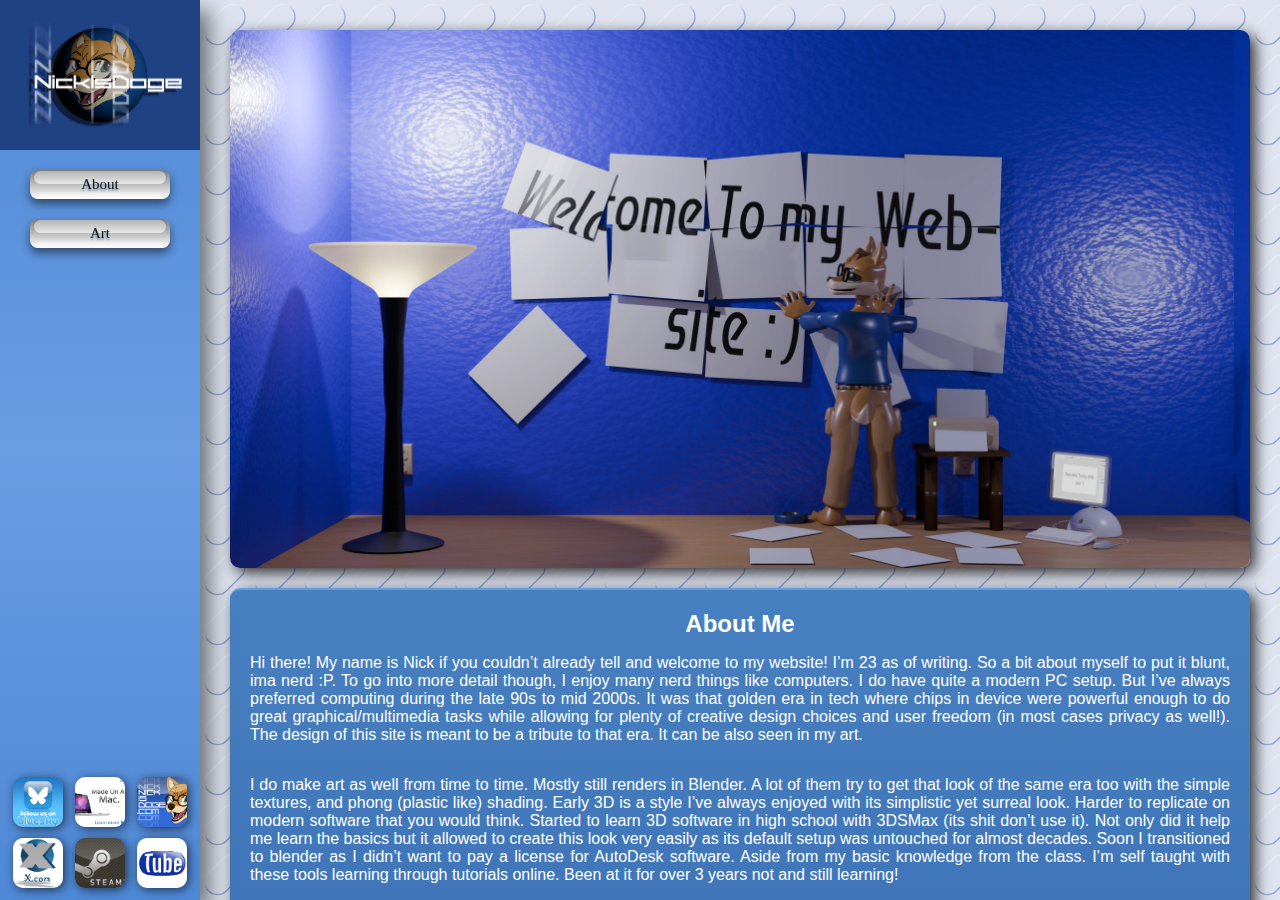
==== index.html @ 628ba771 "yeag" ====
<!DOCTYPE html>
<html lang="en">
<meta name="viewport" content="width=device-width, initial-scale=1">
<head>
    <title>NickisDoge</title>
    <style> @import "style.css"</style>
</head>

<body>
   <div id="left-pane">
    	<div id="banner"></div>
        <div class="button-container">
            <a href="#" class="aqua active" data-tab="about">About</a>
            <a href="#" class="aqua" data-tab="artcorner">Art</a>
        </div>
        
		<div id="info-container">
    		<a href="https://bsky.app/profile/nickisdoge.bsky.social" target="_blank">
      		<img src="link_buttons/bsky_button_square.webp">
    		</a>
    	    <a href="https://www.apple.com/mac/" target="_blank">
      		<img src="link_buttons/mac_button.webp">
    		</a>
    		<a href="https://nickisdoge.com/ target="_blank">
      		<img src="link_buttons/nick_button.webp">
    		</a>
    		<a href="paypal\paypal.html">
      		<img src="link_buttons/paypal_button.webp" target="_blank">
    		</a>
    		<a href="https://steamcommunity.com/id/nickisdoge/" target="_blank">
      		<img src="link_buttons/steam_button.webp">
    		</a>
    		<a href="https://youtube.com/@nickisdoge" target="_blank">
      		<img src="link_buttons/tube_square.webp">
    		</a>	
    	
  		</div>
	</div>


    <div id="right-pane">
    <div class="container">
        
        <div id="about" class="tab-content active">
        	 <div class="image">
            	<img src="about_banner.webp" ></img>
        	</div>
			<div class="main-container">
				<h2>About Me</h2>
				<p>Hi there! My name is Nick if you couldn’t already tell and welcome to my website! I’m 23 as of writing. So a bit about myself to put it blunt, ima nerd :P. To go into more detail though, I enjoy many nerd things like computers. I do have quite a modern PC setup. But I’ve always preferred computing during the late 90s to mid 2000s. It was that golden era in tech where chips in device were powerful enough to do great graphical/multimedia tasks while allowing for plenty of creative design choices and user freedom (in most cases privacy as well!). The design of this site is meant to be a tribute to that era. It can be also seen in my art. </p>

 <p>I do make art as well from time to time. Mostly still renders in Blender. A lot of them try to get that look of the same era too with the simple textures, and phong (plastic like) shading. Early 3D is a style I’ve always enjoyed with its simplistic yet surreal look. Harder to replicate on modern software that you would think. Started to learn 3D software in high school with 3DSMax (its shit don’t use it). Not only did it help me learn the basics but it allowed to create this look very easily as its default setup was untouched for almost decades. Soon I transitioned to blender as I didn’t want to pay a license for AutoDesk software. Aside from my basic knowledge from the class. I’m self taught with these tools learning through tutorials online. Been at it for over 3 years not and still learning!</p>

<p>As you can also tell I’m a furry! <img src="about_me_portait.webp" class="left-half"> As I have a fursona based of my favorite breed of dog, the shiba inu. Hes the pure definition of fursona They’re also the inspiration for my username. Love the doge meme when I was young so I just combined that and my name and the meme to get NickIsDoge! could never come up with a better one and many people already knew my by it, so its stuck for a long time!</p>

<p>Thats the gist!! You can stop by the art corner to see more art ive made or art ive commissioned people to made. Enjoy!</p>

<p style="text-align: center">Last Updated: 2025-02-05</a>
			</div>
        </div>
        
        
        <div id="artcorner" class="tab-content">
           <div class="image">
            	<img src="art_banner_1.webp" ></img>
        	</div>
        	
        	<div class="main-container">
        		<h2>Welcome to my art gallery!</h2>
        		<p>This is not all the art I've made. done work in other programs too. not even all my blender work too, been using it for over 4 years. these are what I consider to be a selection of the highlights!</p>
        	</div>
        	
			<div class="main-container">
				<h2>My Art</h2>
            	<div class="gallery">
    				<a href="gallery_made/absolute_cinema_2.png" target="_blank"><img src="gallery_made/absolute_cinema_2.png"></a>
    				<a href="gallery_made/BG2Render_2.webp" target="_blank"><img src="gallery_made/BG2Render_2.webp"></a>
    				<a href="gallery_made/bluhandfinal.jpg" target="_blank"><img src="gallery_made/bluhandfinal.jpg"></a>
    				<a href="gallery_made/eggblend.png" target="_blank"><img src="gallery_made/eggblend.png"></a>
    				<a href="gallery_made/fox_computing_poster.png" target="_blank"><img src="gallery_made/fox_computing_poster.png"></a>
    				<a href="gallery_made/litdoge_2.png" target="_blank"><img src="gallery_made/litdoge_2.png"></a>
    				<a href="gallery_made/macii_4K_fix.png" target="_blank"><img src="gallery_made/macii_4K_fix.png"></a>
    				<a href="gallery_made/newport_edit.png" target="_blank"><img src="gallery_made/newport_edit.png"></a>
    				<a href="gallery_made/nickisdoge_render.png" target="_blank"><img src="gallery_made/nickisdoge_render.png" style="object-position:left"></a>
    				<a href="gallery_made/piss_final.png" target="_blank"><img src="gallery_made/piss_final.png" style="object-position:top"></a>
    				<a href="gallery_made/render_time.png" target="_blank"><img src="gallery_made/render_time.png"></a>
    				<a href="gallery_made/soretro_2.png" target="_blank"><img src="gallery_made/soretro_2.png"></a>
    				<a href="gallery_made/spray.png" target="_blank"><img src="gallery_made/spray.png"></a>
    				<a href="gallery_made/untitled2.png" target="_blank"><img src="gallery_made/untitled2.png"></a>
    				<a href="gallery_made/winchess.png" target="_blank"><img src="gallery_made/winchess.png"></a>
    				<a href="gallery_made/Xenia_Render_3.png" target="_blank"><img src="gallery_made/Xenia_Render_3.png"></a>
				</div>
			</div>
			
			<div class="main-container">
				<h2>Commissioned Art</h2>
				<p>Not only do I enjoy making art but I love supporting people who do! below is pretty much all the art I've commissioned since the start. some shown is done by friend and others great artists! some was also bought art, inspired art, or fun little doodles as well that I would like to show off too.</p>
            	<div class="gallery">
    				<a href="gallery_comms/101323_Nickisdoge.png" target="_blank"><img src="gallery_comms/101323_Nickisdoge.png" ></a>
    				<a href="gallery_comms/20230725_071541.jpg" target="_blank"><img src="gallery_comms/20230725_071541.jpg" ></a>
    				<a href="gallery_comms/20250116_154334.jpeg" target="_blank"><img src="gallery_comms/20250116_154334.jpeg" ></a>
    				<a href="gallery_comms/1000007060.jpeg" target="_blank"><img src="gallery_comms/1000007060.jpeg" ></a>
    				<a href="gallery_comms/1000007507.png" target="_blank"><img src="gallery_comms/1000007507.png" ></a>
    				<a href="gallery_comms/1000008266.png" target="_blank"><img src="gallery_comms/1000008266.png" style="object-position:top" ></a>
    				<a href="gallery_comms/1000008562.jpeg" target="_blank"><img src="gallery_comms/1000008562.jpeg" ></a>
    				<a href="gallery_comms/1000008810.jpeg" target="_blank"><img src="gallery_comms/1000008810.jpeg" ></a>
    				
    				<a href="gallery_comms/1000008961.jpeg" target="_blank"><img src="gallery_comms/1000008961.jpeg" ></a>
    				<a href="gallery_comms/1000009066.png" target="_blank"><img src="gallery_comms/1000009066.png" ></a>
    				<a href="gallery_comms/1000009167.png" target="_blank"><img src="gallery_comms/1000009167.png" style="object-position:top" ></a>
    				<a href="gallery_comms/1000009617.jpeg" target="_blank"><img src="gallery_comms/1000009617.jpeg" style="object-position:top" ></a>
    				<a href="gallery_comms/1000009624.jpeg" target="_blank"><img src="gallery_comms/1000009624.jpeg" ></a>
    				<a href="gallery_comms/1000010186.jpeg" target="_blank"><img src="gallery_comms/1000010186.jpeg" style="object-position:top" ></a>

    				<a href="gallery_comms/IMG_4569.PNG" target="_blank"><img src="gallery_comms/IMG_4569.PNG" ></a>
    				<a href="gallery_comms/IMG_4570.PNG" target="_blank"><img src="gallery_comms/IMG_4570.PNG" ></a>
    				<a href="gallery_comms/IMG_9548.png" target="_blank"><img src="gallery_comms/IMG_9548.png" ></a>
    				<a href="gallery_comms/IMG_9656.jpeg" target="_blank"><img src="gallery_comms/IMG_9656.jpeg" style="object-position:top"></a>
    				<a href="gallery_comms/nickcomm.png" target="_blank"><img src="gallery_comms/nickcomm.png" ></a>
    				<a href="gallery_comms/nickisdoge_ref.PNG" target="_blank"><img src="gallery_comms/nickisdoge_ref.PNG" ></a>
    				<a href="gallery_comms/photo_5321123644480542316_y.jpg" target="_blank"><img src="gallery_comms/photo_5321123644480542316_y.jpg" ></a>
    				<a href="gallery_comms/rKrvcmch.jpg" target="_blank"><img src="gallery_comms/rKrvcmch.jpg"style="object-position:top"  ></a>
				
				    <a href="gallery_comms/Untitled_Artwork_8.png" target="_blank"><img src="gallery_comms/Untitled_Artwork_8.png" style="object-position:top" ></a>
				    <a href="gallery_comms/Untitled_Artwork_23.png" target="_blank"><img src="gallery_comms/Untitled_Artwork_23.png" style="object-position:top" ></a>
				    <a href="gallery_comms/Untitled657_20231231184648.png" target="_blank"><img src="gallery_comms/Untitled657_20231231184648.png" ></a>
				</div>
			</div>
			
				<div class="main-container">
					<h2>Sabrina Online</h2>
					<p>
    					Something I didn't commission but bought off eBay from a woman. She told me it was her brother's commissioned art she was selling along with the rest of his collection as he recently passed away.  
    					Doing research, I believe the commissioner went by the name  
    					<a href="https://en.wikifur.com/wiki/Rabbette" target="_blank">Bunnyman (Rabbette)</a>  
    					as they were the only person who posted a high-quality scan of this artwork  
    					<a href="https://www.deviantart.com/rabbette/art/Soggy-Sabrina-446776723" target="_blank">here</a>.  
    					If this is the case, then RIP Rabbette (1957-2024).
					</p>
					<img src="gallery_comms/IMG_0164.png" class="full-image">
            	</div>
        
        </div>
    </div>
    </div>

</body>

<script src="script.js"></script>

</html>
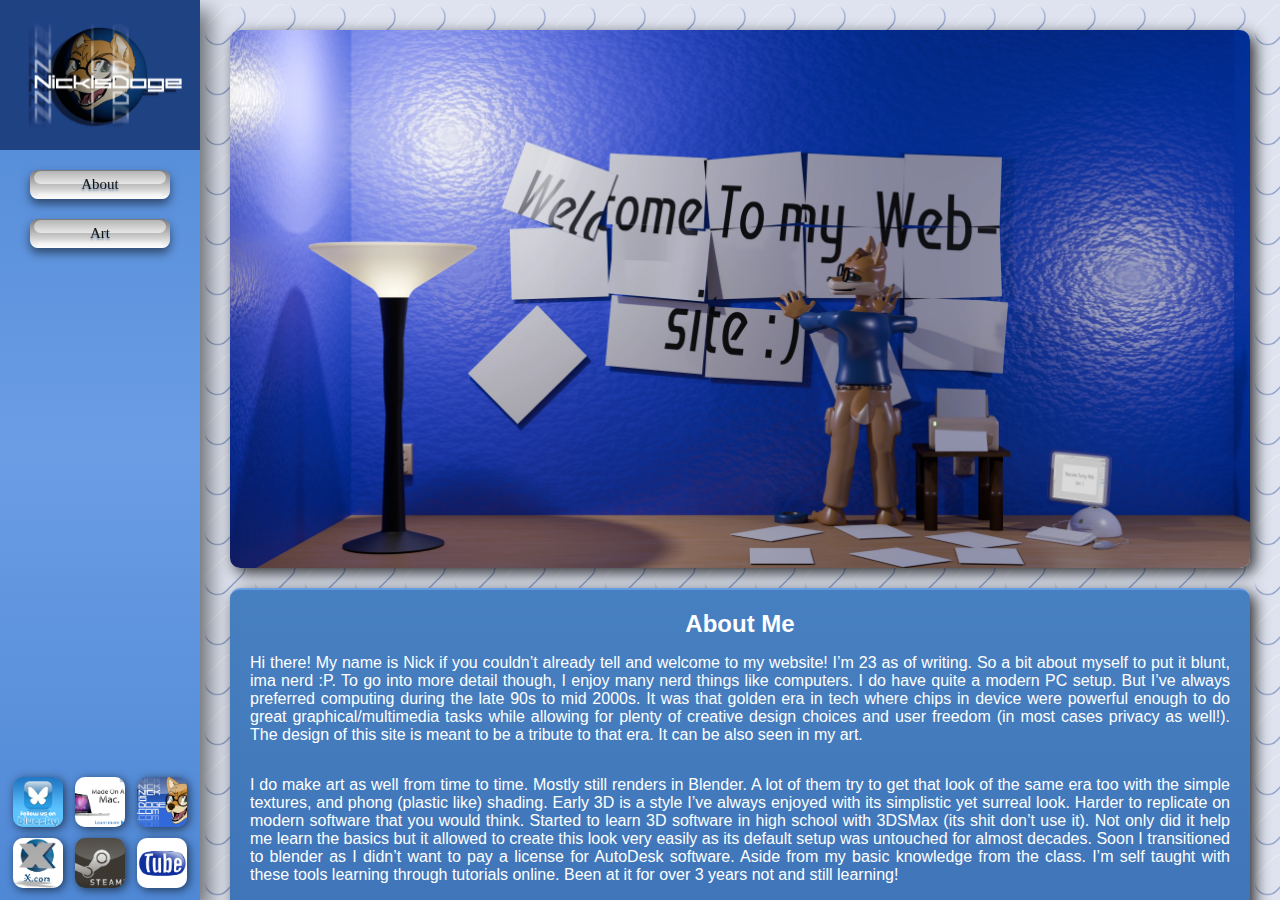
==== commit 9d435ceb: "Update index.html" ====
--- a/index.html
+++ b/index.html
@@ -21,10 +21,10 @@
     	    <a href="https://www.apple.com/mac/" target="_blank">
       		<img src="link_buttons/mac_button.webp">
     		</a>
-    		<a href="https://nickisdoge.com/ target="_blank">
+    		<a href="https://nickisdoge.com/"_blank">
       		<img src="link_buttons/nick_button.webp">
     		</a>
-    		<a href="paypal\paypal.html">
+    		<a href="paypal\index.html">
       		<img src="link_buttons/paypal_button.webp" target="_blank">
     		</a>
     		<a href="https://steamcommunity.com/id/nickisdoge/" target="_blank">
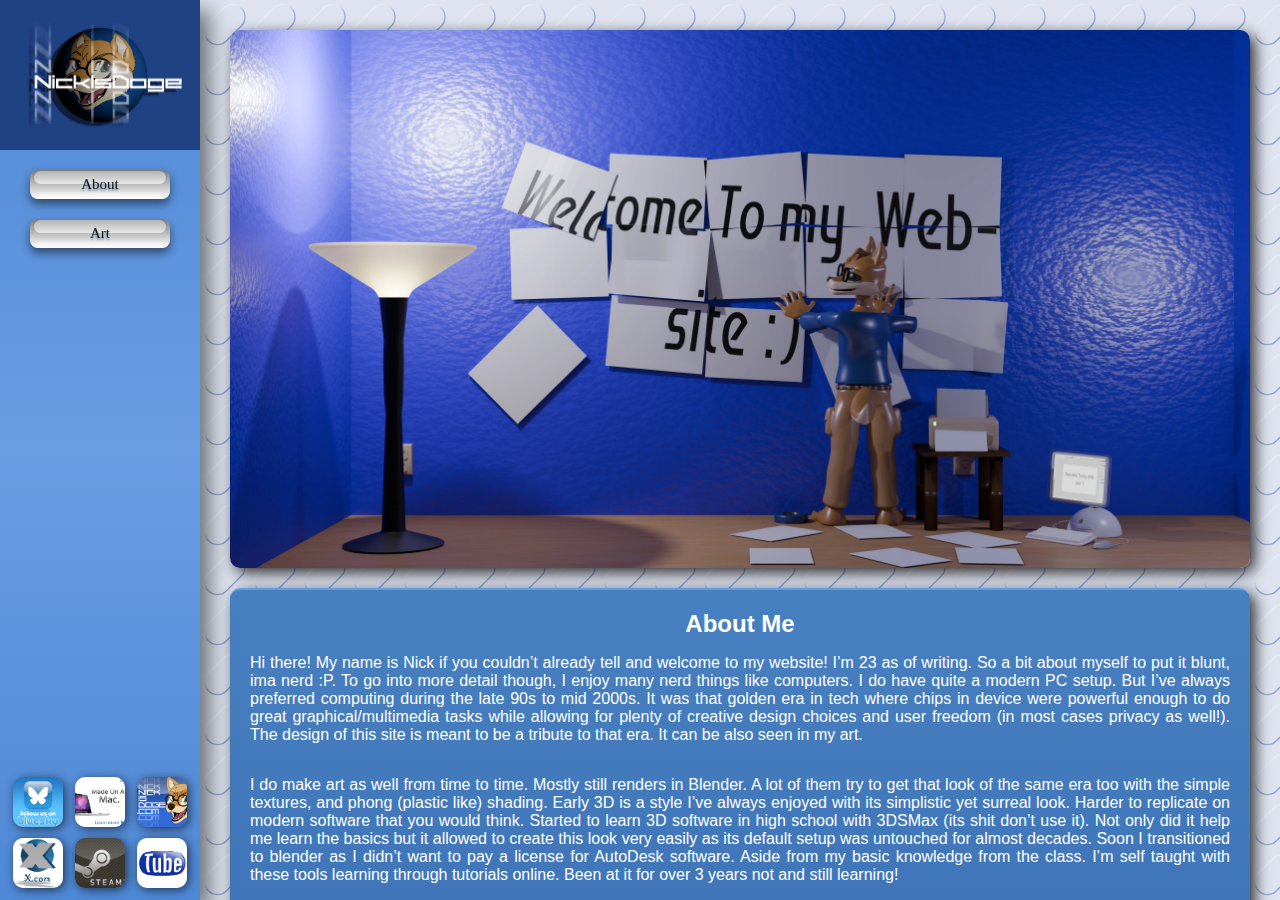
==== commit 7919bf2a: "Update index.html" ====
--- a/index.html
+++ b/index.html
@@ -15,7 +15,7 @@
         </div>
         
 		<div id="info-container">
-    		<a href="https://bsky.app/profile/nickisdoge.bsky.social" target="_blank">
+    		<a href="https://bsky.app/profile/nickisdoge.com" target="_blank">
       		<img src="link_buttons/bsky_button_square.webp">
     		</a>
     	    <a href="https://www.apple.com/mac/" target="_blank">
